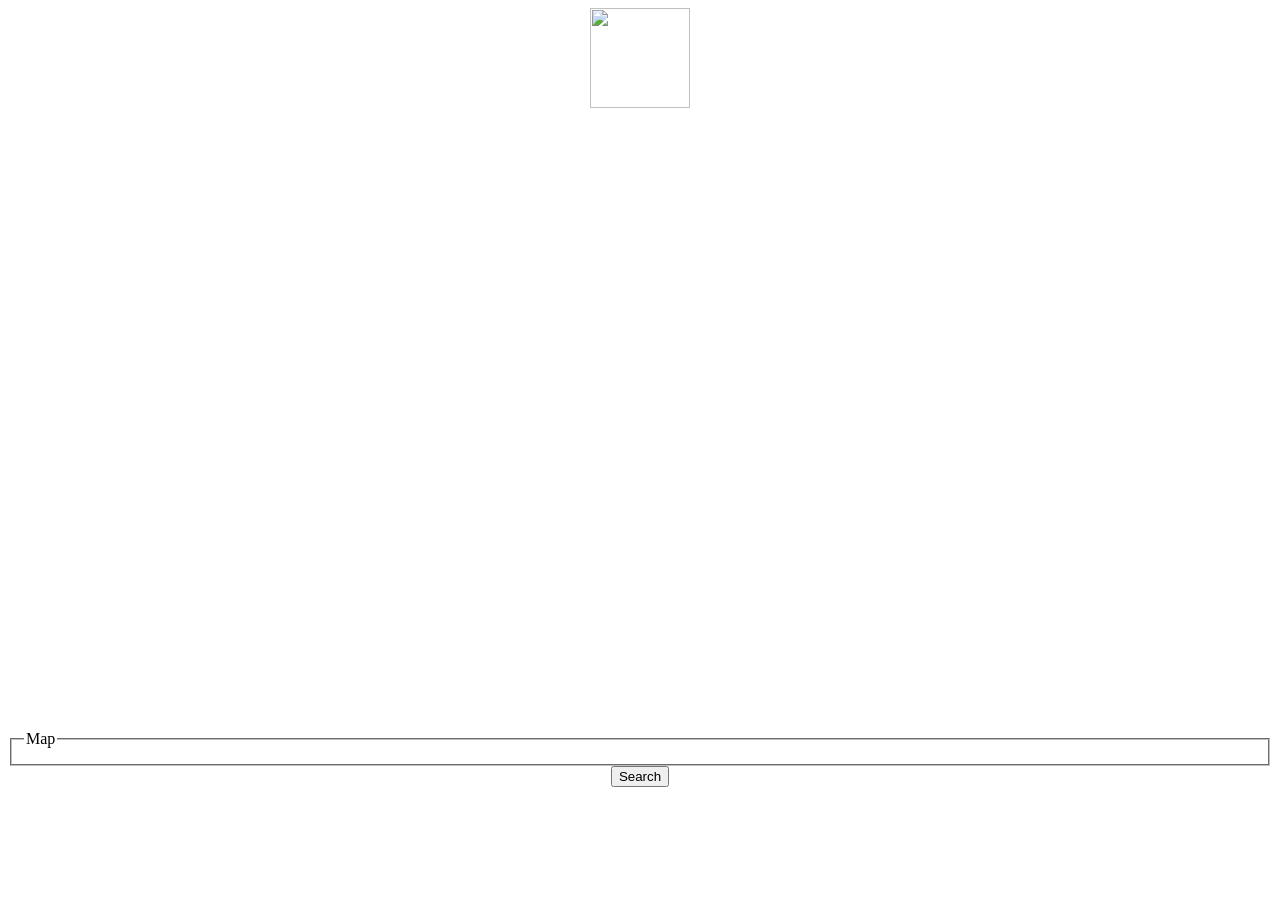
==== index.html @ 8a142924 "Rename sido2.html to index.html" ====
<!DOCTYPE html PUBLIC "-//W3C//DTD XHTML 1.0 Strict//EN" "http://www.w3.org/TR/xhtml1/DTD/xhtml1-strict.dtd">
<html xmlns="http://www.w3.org/1999/xhtml" xml:lang="en" lang="en" xmlns:v="urn:schemas-microsoft-com:vml">
	<head>
		<meta http-equiv="Content-Type" content="text/html; charset=utf-8"/>
		<title>Power driver</title>
		<style type="text/css">
			#map_container{ width: 800px; height: 600px;font-family:Arial }
		</style>
	</head>
	<body  onload="fLoadMap();">	
<center>

	<!-- Logo-->
	<img height="100px" width="100px" src="https://drive.google.com/thumbnail?id=0B72sthiUAu16cUZXNl93dEFwTkU&authuser=0&v=1459960931320&sz=w2512-h1238">

	<!-- Current position-->
	<br/>
		<div id="position"></div>
	<br/>
	<!-- Map-->
	<div id="map_container"></div>

	<div id="dRoadsheet"></div>

	<div id="dOutputMap">
		<form action="">
			<fieldset>
			<legend>Map</legend>
			<div id='dMultipleIti'></div>
			<div id="dMap"></div>		
			<div id="dSummary"></div>			
			</fieldset>
		</form>
	</div>
	
	<input type="button" value="Search" onclick="fLaunchSearch(0);"/>

</center>
	<script src="http://apijsv2.viamichelin.com/apijsv2/api/js?key=JSBS20160209165303164801960098$170741&lang=fra" type="text/javascript"></script>
	<script type="text/javascript">

		//Get the current position
		function fGetCurrentPosition() 
		{
			if(navigator.geolocation){
				//get position from GPS
				return ViaMichelin.Api.Constants.Map.FROM_GEOLOCATION;	
			}else{
				return { coords : {lon: 4.83642, lat: 45.75724}};
			}
		};
		var myMap = null;

		function fGetBestConf(conf) {
			 var useragent = navigator.userAgent;
			 if(useragent.indexOf('iPhone') != -1 || useragent.indexOf('Android') != -1 || useragent.indexOf('iPad') != -1 ) {
			  conf.container.style.width = '100%';
			  conf.container.style.height = '100%';
			  conf.skin = ViaMichelin.Api.Constants.Map.SKIN.MOBILE.SMALL;
			  //Display geolocation control
			  conf.geolocationControl = true;   
			  if(useragent.indexOf('iPad') != -1){
			   conf.skin = ViaMichelin.Api.Constants.Map.SKIN.MOBILE.LARGE;
			  }
			 }else{  
			  conf.skin = ViaMichelin.Api.Constants.Map.SKIN.DEFAULT;
			  //Display service POIs selector
			  conf.menuPoiControl = true;
			  //Display only Service station layer
			  conf.menuPoiControlOptions = {mode:ViaMichelin.Api.Constants.Map.POI.MODE.MORE, layer:['STS']};
			  //Display situation map
			  conf.situationMapControl =false;
			 }
			 return conf;
			};//fGetBestConf

		

function fLaunchSearch(itiIdx){{
				 currentItiIdx = itiIdx;
				 //Initialize map
				 if(null == myMap){
				  VMLaunch("ViaMichelin.Api.Map",{ 
				    container : $_id("map_container"),//Map container (DOM element)     
				    //Initializes map center with data from another service called in the onSuccess callback
				    center : ViaMichelin.Api.Constants.Map.DELAY_LOADING,
				    mapTypeControl : true
				    },{
				    onInit: function(serviceMap){
				     myMap = serviceMap;
				    },
				    onSuccess: function(){
				     fLaunchRoutePlanner(itiIdx);
				    }});//Initial zoom level
				 }else{//Clean up
				  
				  }
				  fLaunchRoutePlanner(itiIdx);
				 }
				};//fLaunchSearch

				// Fucntion pour calculer l'itinéare d'un point à un autre 
				function fLaunchRoutePlanner(itiIdx){
					 //Launch itinerary computation
					 VMLaunch("ViaMichelin.Api.Itinerary", {
					   steps:[//Array of Geo coodinates
					    {address: {
							city: "lyon",
							countryISOCode: "fra"}},
						{address: {
							city: "paris", 
							countryISOCode: "fra"}}
					    ],

					   itit: ViaMichelin.Api.Constants.Itinerary.ITINERARY_TYPE.RECOMMENDED,
					   favMotorways: false,
					   avoidBorders: false,
					   avoidTolls: false,
					   avoidCCZ: false,
					   avoidORC: false,
					   //Map to display itinerary trace with automatic redraw to fit iti
					   map: {container: $_id("map_container"), focus: true},

					   roadsheet: $_id("dRoadsheet"),
					   multipleIti: false,
					   distUnit: ViaMichelin.Api.Constants.Itinerary.DIST_UNIT.MILES
					  },{
					   onSuccess : function (result) {
					    if(0 == currentItiIdx){
					     //Loop through summaries to extract multiple itineraries
					     var out = 'Suggested routes: <select onchange="fLaunchSearch(this.value)">';
					     for (var itiIdx = 0; itiIdx < result.header.summaries.length; ++itiIdx){
					      var name = '';
					      if(0 == result.header.summaries[itiIdx].names.length){
					       out += '<option value="0"/>No name because only one route</option>';
					      }else{
					       //Concatenate all names
					       for (var i = 0; i < result.header.summaries[itiIdx].names.length; ++i){
					        name += result.header.summaries[itiIdx].names[i] + ' ';
					       }
					       out += '<option value="' + itiIdx + '"/>' + name + '</option>';
					      }
					     }
					     out += '</select>';
					     $_id("dMultipleIti").innerHTML = out;
					    }else{
					     $_id("dMultipleIti").value = currentItiIdx;
					    }
					    $_id("dSummary").innerHTML = "<br/>Distance : " +  result.header.summaries[currentItiIdx].totalDist.toFixed(1) + 'mi<br/>Time : ' + result.header.summaries[0].totalTime + 's';
					   },
					   onError : function (error) {
					    alert('Whoops' + error);
					   }});
					};//fLaunchRoutePlanner


var lati = null;
var longi = null;

function fLoadMap(){
			 var commonConf = {//Service parameters
			  //Map container (DOM element)
			  container : $_id("map_container"),
			  //Initial geographical coordinates of the map center
			  center : fGetCurrentPosition(),
			  //You can also use an address
			  //center : {address:{city:"Paris", countryISOCode: "FRA"}},
			  //You can also use a locID (already includes the best zoom level)
			  //center : {locId:"31NDFhcWsxMGNOVEV1TlRBd01qUT1jTFRBdU1USTNNRFk9"},
			  //You can also use a (dbID, poiID) pair (which implicitely includes the best zoom level)
			  //center : {poi:{db:163978,id=ND1216}},
			  //You can also use current position (from a GPS sensor)
			  //center : ViaMichelin.Api.Constants.Map.FROM_GEOLOCATION,
			  //Initial zoom level. See onSuccess below if center is a locID or a poiID
			  zoom : 12,
			  markerControl:true,
			  tileOpacity:1,
			  //Display map type selector
			  mapTypeControl : true,
			  //Set map type
			  mapTypeControlOptions : {type: ViaMichelin.Api.Constants.Map.TYPE.LIGHT},
			  //Display geolocation selector
			  geolocationControl : true
			 };
			 VMLaunch("ViaMichelin.Api.Map", fGetBestConf(commonConf),{
			   onInit: function(serviceMap){
			    myMap = serviceMap;
			   },
			   onClick: function(event)
			   {
			    //Display current mouse coordinates
			    lati = event.lat.toFixed(5);
			    longi = event.lon.toFixed(5);

			    $_id("position").innerHTML = "Center geo-coordinates of the map are (" + event.lon.toFixed(5)  + ', ' + event.lat.toFixed(5) + ')';
			   },
			   onInitError: function(){
			    alert('Whoops Map cannot be loaded!');
			   }/*,
			  //If center is a locID or a (dbID, poiID) pair, you must uncomment this section
			  //to set the zoom level defined in the zoom parameter
			  onSuccess: function(){
			    this.refresh();
			  }*/
			  });
			};//fLoadMap 
			
	</script>
	</body>
</html>
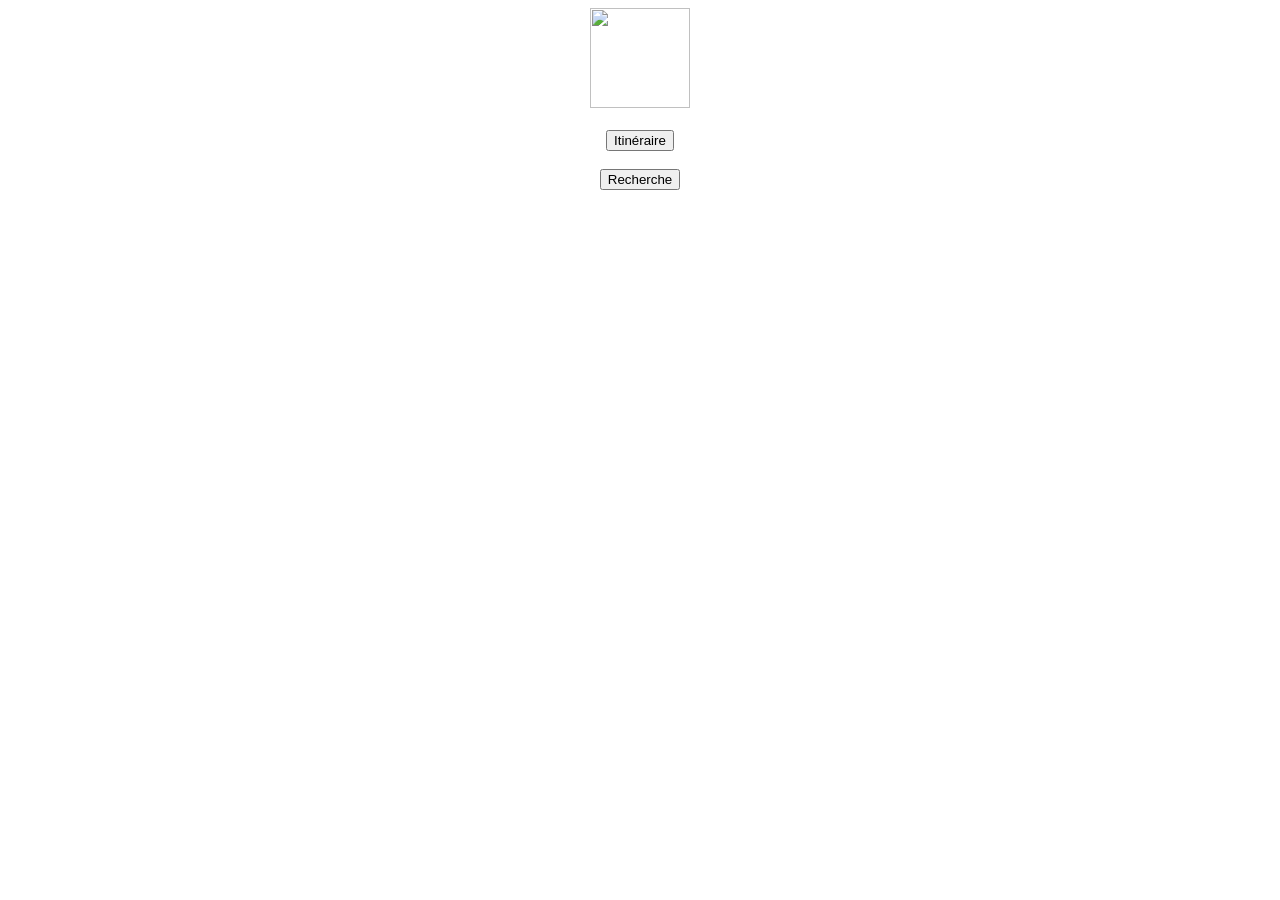
==== commit c98b0007: "Update index.html Remove the javascript code from html and add a link to side.js" ====
--- a/index.html
+++ b/index.html
@@ -18,12 +18,20 @@
 	<br/>
 		<div id="position"></div>
 	<br/>
+		<input type="button" value="Itinéraire" onclick="fLaunchSearch(0);"/>
+	</br>
+
+	<br/>
+		<input type="button" value="Recherche" onclick="fLaunchPoiSearch();"/>
+	</br>
+
+	<br/>
 	<!-- Map-->
 	<div id="map_container"></div>
 
-	<div id="dRoadsheet"></div>
+	<div id="dRoadsheet" style="visibility: hidden"></div>
 
-	<div id="dOutputMap">
+	<div id="dOutputMap" style="visibility: hidden">
 		<form action="">
 			<fieldset>
 			<legend>Map</legend>
@@ -33,179 +41,10 @@
 			</fieldset>
 		</form>
 	</div>
-	
-	<input type="button" value="Search" onclick="fLaunchSearch(0);"/>
 
 </center>
 	<script src="http://apijsv2.viamichelin.com/apijsv2/api/js?key=JSBS20160209165303164801960098$170741&lang=fra" type="text/javascript"></script>
-	<script type="text/javascript">
-
-		//Get the current position
-		function fGetCurrentPosition() 
-		{
-			if(navigator.geolocation){
-				//get position from GPS
-				return ViaMichelin.Api.Constants.Map.FROM_GEOLOCATION;	
-			}else{
-				return { coords : {lon: 4.83642, lat: 45.75724}};
-			}
-		};
-		var myMap = null;
-
-		function fGetBestConf(conf) {
-			 var useragent = navigator.userAgent;
-			 if(useragent.indexOf('iPhone') != -1 || useragent.indexOf('Android') != -1 || useragent.indexOf('iPad') != -1 ) {
-			  conf.container.style.width = '100%';
-			  conf.container.style.height = '100%';
-			  conf.skin = ViaMichelin.Api.Constants.Map.SKIN.MOBILE.SMALL;
-			  //Display geolocation control
-			  conf.geolocationControl = true;   
-			  if(useragent.indexOf('iPad') != -1){
-			   conf.skin = ViaMichelin.Api.Constants.Map.SKIN.MOBILE.LARGE;
-			  }
-			 }else{  
-			  conf.skin = ViaMichelin.Api.Constants.Map.SKIN.DEFAULT;
-			  //Display service POIs selector
-			  conf.menuPoiControl = true;
-			  //Display only Service station layer
-			  conf.menuPoiControlOptions = {mode:ViaMichelin.Api.Constants.Map.POI.MODE.MORE, layer:['STS']};
-			  //Display situation map
-			  conf.situationMapControl =false;
-			 }
-			 return conf;
-			};//fGetBestConf
-
-		
-
-function fLaunchSearch(itiIdx){{
-				 currentItiIdx = itiIdx;
-				 //Initialize map
-				 if(null == myMap){
-				  VMLaunch("ViaMichelin.Api.Map",{ 
-				    container : $_id("map_container"),//Map container (DOM element)     
-				    //Initializes map center with data from another service called in the onSuccess callback
-				    center : ViaMichelin.Api.Constants.Map.DELAY_LOADING,
-				    mapTypeControl : true
-				    },{
-				    onInit: function(serviceMap){
-				     myMap = serviceMap;
-				    },
-				    onSuccess: function(){
-				     fLaunchRoutePlanner(itiIdx);
-				    }});//Initial zoom level
-				 }else{//Clean up
-				  
-				  }
-				  fLaunchRoutePlanner(itiIdx);
-				 }
-				};//fLaunchSearch
-
-				// Fucntion pour calculer l'itinéare d'un point à un autre 
-				function fLaunchRoutePlanner(itiIdx){
-					 //Launch itinerary computation
-					 VMLaunch("ViaMichelin.Api.Itinerary", {
-					   steps:[//Array of Geo coodinates
-					    {address: {
-							city: "lyon",
-							countryISOCode: "fra"}},
-						{address: {
-							city: "paris", 
-							countryISOCode: "fra"}}
-					    ],
-
-					   itit: ViaMichelin.Api.Constants.Itinerary.ITINERARY_TYPE.RECOMMENDED,
-					   favMotorways: false,
-					   avoidBorders: false,
-					   avoidTolls: false,
-					   avoidCCZ: false,
-					   avoidORC: false,
-					   //Map to display itinerary trace with automatic redraw to fit iti
-					   map: {container: $_id("map_container"), focus: true},
-
-					   roadsheet: $_id("dRoadsheet"),
-					   multipleIti: false,
-					   distUnit: ViaMichelin.Api.Constants.Itinerary.DIST_UNIT.MILES
-					  },{
-					   onSuccess : function (result) {
-					    if(0 == currentItiIdx){
-					     //Loop through summaries to extract multiple itineraries
-					     var out = 'Suggested routes: <select onchange="fLaunchSearch(this.value)">';
-					     for (var itiIdx = 0; itiIdx < result.header.summaries.length; ++itiIdx){
-					      var name = '';
-					      if(0 == result.header.summaries[itiIdx].names.length){
-					       out += '<option value="0"/>No name because only one route</option>';
-					      }else{
-					       //Concatenate all names
-					       for (var i = 0; i < result.header.summaries[itiIdx].names.length; ++i){
-					        name += result.header.summaries[itiIdx].names[i] + ' ';
-					       }
-					       out += '<option value="' + itiIdx + '"/>' + name + '</option>';
-					      }
-					     }
-					     out += '</select>';
-					     $_id("dMultipleIti").innerHTML = out;
-					    }else{
-					     $_id("dMultipleIti").value = currentItiIdx;
-					    }
-					    $_id("dSummary").innerHTML = "<br/>Distance : " +  result.header.summaries[currentItiIdx].totalDist.toFixed(1) + 'mi<br/>Time : ' + result.header.summaries[0].totalTime + 's';
-					   },
-					   onError : function (error) {
-					    alert('Whoops' + error);
-					   }});
-					};//fLaunchRoutePlanner
-
-
-var lati = null;
-var longi = null;
-
-function fLoadMap(){
-			 var commonConf = {//Service parameters
-			  //Map container (DOM element)
-			  container : $_id("map_container"),
-			  //Initial geographical coordinates of the map center
-			  center : fGetCurrentPosition(),
-			  //You can also use an address
-			  //center : {address:{city:"Paris", countryISOCode: "FRA"}},
-			  //You can also use a locID (already includes the best zoom level)
-			  //center : {locId:"31NDFhcWsxMGNOVEV1TlRBd01qUT1jTFRBdU1USTNNRFk9"},
-			  //You can also use a (dbID, poiID) pair (which implicitely includes the best zoom level)
-			  //center : {poi:{db:163978,id=ND1216}},
-			  //You can also use current position (from a GPS sensor)
-			  //center : ViaMichelin.Api.Constants.Map.FROM_GEOLOCATION,
-			  //Initial zoom level. See onSuccess below if center is a locID or a poiID
-			  zoom : 12,
-			  markerControl:true,
-			  tileOpacity:1,
-			  //Display map type selector
-			  mapTypeControl : true,
-			  //Set map type
-			  mapTypeControlOptions : {type: ViaMichelin.Api.Constants.Map.TYPE.LIGHT},
-			  //Display geolocation selector
-			  geolocationControl : true
-			 };
-			 VMLaunch("ViaMichelin.Api.Map", fGetBestConf(commonConf),{
-			   onInit: function(serviceMap){
-			    myMap = serviceMap;
-			   },
-			   onClick: function(event)
-			   {
-			    //Display current mouse coordinates
-			    lati = event.lat.toFixed(5);
-			    longi = event.lon.toFixed(5);
-
-			    $_id("position").innerHTML = "Center geo-coordinates of the map are (" + event.lon.toFixed(5)  + ', ' + event.lat.toFixed(5) + ')';
-			   },
-			   onInitError: function(){
-			    alert('Whoops Map cannot be loaded!');
-			   }/*,
-			  //If center is a locID or a (dbID, poiID) pair, you must uncomment this section
-			  //to set the zoom level defined in the zoom parameter
-			  onSuccess: function(){
-			    this.refresh();
-			  }*/
-			  });
-			};//fLoadMap 
-			
+	<script src="./sido.js" type="text/javascript">			
 	</script>
 	</body>
 </html>
